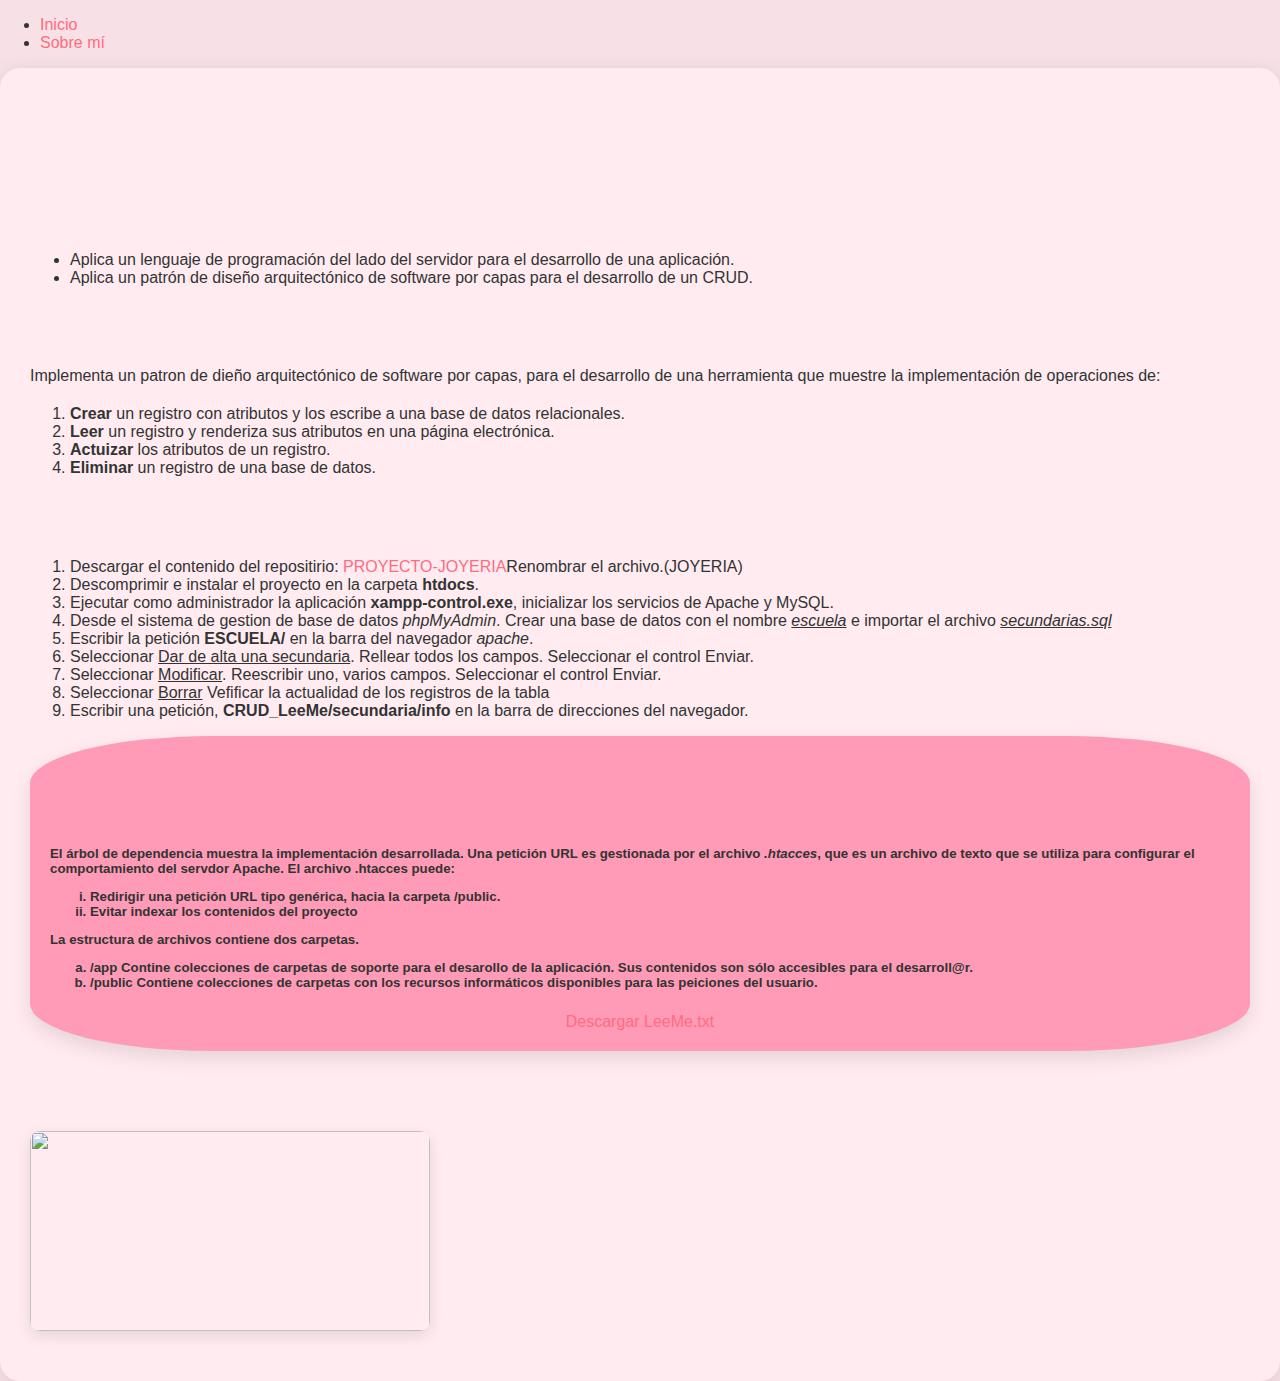
==== JOYERIA/index.html @ 392a2e55 "Add files via upload" ====
<!DOCTYPE html>
<html lang="es" dir="ltr">

<head>
  <meta charset="utf-8">
  <title>plantilla pagina web html</title>
  <link rel="stylesheet" type="text/css" href="estilo.css">
  <meta name="viewport" content="width=device-width, initial-scale=1">
<!--   <script src="https://maxcdn.bootstrapcdn.com/bootstrap/3.4.0/js/bootstrap.min.js"></script>
 -->

</head>

<body>
  <nav class="navbar navbar-inverse">
    <div class="container-fluid">
      <div class="navbar-header">
        <a class="navbar-brand" href="#"></a>
      </div>
      <ul class="nav navbar-nav">
        <li class="active"><a href="index.html">Inicio</a></li>
        <li><a href="about.html">Sobre mí</a></li>
      </ul>
    </div>
  </nav>
  <div class="container">
    <h1><strong>CRUD</strong></h1>
  <!--renglon 1, columna 1 -->
    <div class="row">
      <div class="col-md-6">
        <h3>Competencia específica.</h3>
        <p></p>
        <menu>
          <li>Aplica un lenguaje de programación del lado del servidor para el desarrollo de una aplicación.
          <li>Aplica un patrón de diseño arquitectónico de software por capas para el desarrollo de un CRUD.
        </menu>
        <h3>Descripción.</h3>
        <p class="gap_below"> Implementa un patron de dieño arquitectónico de software por capas, para el
          desarrollo de una herramienta que muestre la implementación de operaciones de: <br>
        <ol>
          <li><strong>Crear</strong> un registro con atributos y los escribe a una base de datos relacionales.
          <li><strong>Leer</strong> un registro y renderiza sus atributos en una página electrónica.
          <li><strong>Actuizar</strong> los atributos de un registro.
          <li><strong>Eliminar</strong> un registro de una base de datos.
        </ol>
        </p>
      </div>
  <!--renglon 1, columna 2 -->
      <div class="col-md-6 relleno">
        <h3>Instalación.</h3>
        <ol>
          <li>Descargar el contenido del repositirio: <a href="" >PROYECTO-JOYERIA</a >Renombrar el archivo.(JOYERIA)</li>  
          <li>Descomprimir e instalar el proyecto en la carpeta <strong>htdocs</strong>. </li>  
          <li>Ejecutar como administrador la aplicación <strong>xampp-control.exe</strong>, inicializar los servicios de Apache y MySQL.</li>  
          <li>Desde el sistema de gestion de base de datos <i>phpMyAdmin</i>. Crear una base de datos con el nombre <u><i>escuela</i></u> e importar el archivo  <u><i>secundarias.sql</i></u></li>  
          <li>Escribir la petición <strong>ESCUELA/</strong> en la barra del navegador <i>apache</i>.  
          <li>Seleccionar <u>Dar de alta una secundaria</u>. Rellear todos los campos. Seleccionar el control Enviar.</li>
          <li>Seleccionar <u>Modificar</u>. Reescribir uno, varios campos. Seleccionar el control Enviar.</li> 
          <li>Seleccionar <u>Borrar</u> Vefificar la actualidad de los registros de la tabla</li>
          <li>Escribir una petición, <strong>CRUD_LeeMe/secundaria/info</strong> en la barra de direcciones del navegador.</li>
        </ol>
      </div>
    </div>
<!--renglon 2, columna 1 -->
    <div class="row">
      <div class="col-md-6 relleno2">
        <h2 class="texto1">Información.</h2>
        <h5>El árbol de dependencia muestra la implementación desarrollada. Una petición URL es 
          gestionada por el archivo <i>.htacces</i>, que es un archivo de texto que se utiliza para 
          configurar el comportamiento del servdor Apache.  El archivo .htacces puede:
           <ol type="i">
            <li>Redirigir una petición URL tipo genérica, hacia la carpeta /public. </li>
            <li>Evitar indexar los contenidos del proyecto</li>
           </ol>
          La estructura de archivos contiene dos carpetas.
          <ol type=a>
            <li><b>/app</b> Contine colecciones de carpetas de soporte para el desarollo de la aplicación. 
              Sus contenidos son sólo accesibles para el desarroll@r. 
            <li><b>/public</b> Contiene colecciones de carpetas con los recursos informáticos disponibles
              para las peiciones del usuario. 
          </ol>  
        </h5> 
        <center>
          <a href="/txt/LeeMe.txt" download="LeeMe.txt">Descargar LeeMe.txt</a>
        </center>
        
      </div>

<!--renglon 2, columna 2 -->
      <div class="col-md-6">
        <h3>Agregando contenido</h3>
        <p class="indent gap_below">
          <p> 
            <img class="img_1" src="img/Captura.png" width="400" height="200">
          </p>
        </p>
      </div>
    </div>
  </div>
</body>
</html>
---- JOYERIA/estilo.css ----
body {
    background: #f8e1e6;  /* Rosa pastel suave */
    font-family: 'Montserrat', sans-serif;
    color: #333;  /* Texto oscuro para buen contraste */
    margin: 0;
    padding: 0;
    overflow-x: hidden; 
}

.main-container {
    display: flex;
    flex-direction: column;
    align-items: center;
    justify-content: center;
    padding: 50px;
    background-color: #fff5f7; /* Fondo suave para todo el contenedor */
    border-radius: 20px;
    box-shadow: 0 10px 30px rgba(0, 0, 0, 0.1); /* Sombra suave */
}

h1, h2, h3 {
    font-family: 'Montserrat', sans-serif;
    color: #ff6b81;  /* Rosa pastel fuerte */
    text-align: center;
    letter-spacing: 1px;
    opacity: 0;
    animation: fadeInUp 1s ease-out forwards; 
    font-weight: 600;
}

h1 {
    font-size: 2.5em;
    animation-delay: 0.2s;
}

h2 {
    font-size: 2em;
    animation-delay: 0.4s;
}

h3 {
    font-size: 1.6em;
    animation-delay: 0.6s;
}

@keyframes fadeInUp {
    0% {
        opacity: 0;
        transform: translateY(20px);
    }
    100% {
        opacity: 1;
        transform: translateY(0);
    }
}

/* Estilo de los enlaces */
a {
    color: #ff6b81;  /* Rosa suave */
    text-decoration: none;
    font-family: 'Montserrat', sans-serif;
    transition: all 0.3s ease;
    position: relative;
    padding-bottom: 5px;
}

a::after {
    content: '';
    position: absolute;
    bottom: -4px;
    left: 0;
    width: 0;
    height: 2px;
    background-color: #70002d; 
    transition: all 0.3s ease;
}

a:hover {
    color: #70002d; 
    background: #fff0f0;
    padding: 5px 10px; 
    border-radius: 4px;
}

a:hover::after {
    width: 100%; 
}

/* Cajas de contenido */
.box {
    width: 90%;
    max-width: 800px;
    margin: 20px auto;
    background: #ffd2dc;  /* Fondo rosa suave */
    border-radius: 12px;
    padding: 20px;
    box-shadow: 0 4px 20px rgba(0, 0, 0, 0.1);
    animation: fadeInUp 1s ease-out forwards;
    border: 2px solid #ffb7cc; /* Borde suave */
}

/* Caja de instalación */
.relleno2 {
    background: #ff9bb6;
    border-radius: 15%;
    animation: slideInFromLeft 0.8s ease-out forwards;
    padding: 20px;
    box-shadow: 0 8px 20px rgba(0, 0, 0, 0.1);
}

/* Desplazamiento desde la izquierda */
@keyframes slideInFromLeft {
    0% {
        opacity: 0;
        transform: translateX(-100%);
    }
    100% {
        opacity: 1;
        transform: translateX(0);
    }
}

/* Estilo de los botones */
input[type=submit] {
    background-color: #ff6f91;
    color: white;
    padding: 12px 20px;
    border: none;
    border-radius: 50px; /* Botón redondeado */
    cursor: pointer;
    font-size: 16px;
    transition: background-color 0.3s ease, transform 0.3s ease;
    animation: buttonEntrance 0.8s ease-out forwards;
    text-transform: uppercase;
}

input[type=submit]:hover {
    background-color: #ff3a5f; 
    transform: scale(1.05);
}

@keyframes buttonEntrance {
    0% {
        opacity: 0;
        transform: scale(0.9);
    }
    100% {
        opacity: 1;
        transform: scale(1);
    }
}

/* Contenedor general con bordes redondeados */
.container {
    border-radius: 20px;
    background-color: #ffebf0; /* Fondo rosado claro */
    padding: 30px;
    box-shadow: 0 4px 20px rgba(0, 0, 0, 0.1); 
    animation: fadeInUp 1s ease-out forwards;
}

/* Estilos para imágenes */
.img_1 {
    max-width: 100%;
    border-radius: 10px;
    box-shadow: 0 5px 15px rgba(0, 0, 0, 0.1);
}

/* Espaciado y bordes para elementos de texto */
.indent {
    text-indent: 20px;
}

.gap_below {
    margin-bottom: 20px;
}

.responsive {
    display: inline-block;
    width: 100%;
    max-width: 300px;
    margin: 15px;
    padding: 20px;
    background-color: #fff1f3;
    border-radius: 15px;
    box-shadow: 0 4px 10px rgba(0, 0, 0, 0.1);
    text-align: center;
    font-size: 1.2em;
    color: #ff6b81;
}

/* Ajustes para dispositivos móviles */
@media (max-width: 750px) {
    .responsive {
        width: 90%;
    }
}

@media (min-width: 1000px) {
    .responsive {
        width: 45%;
    }
}
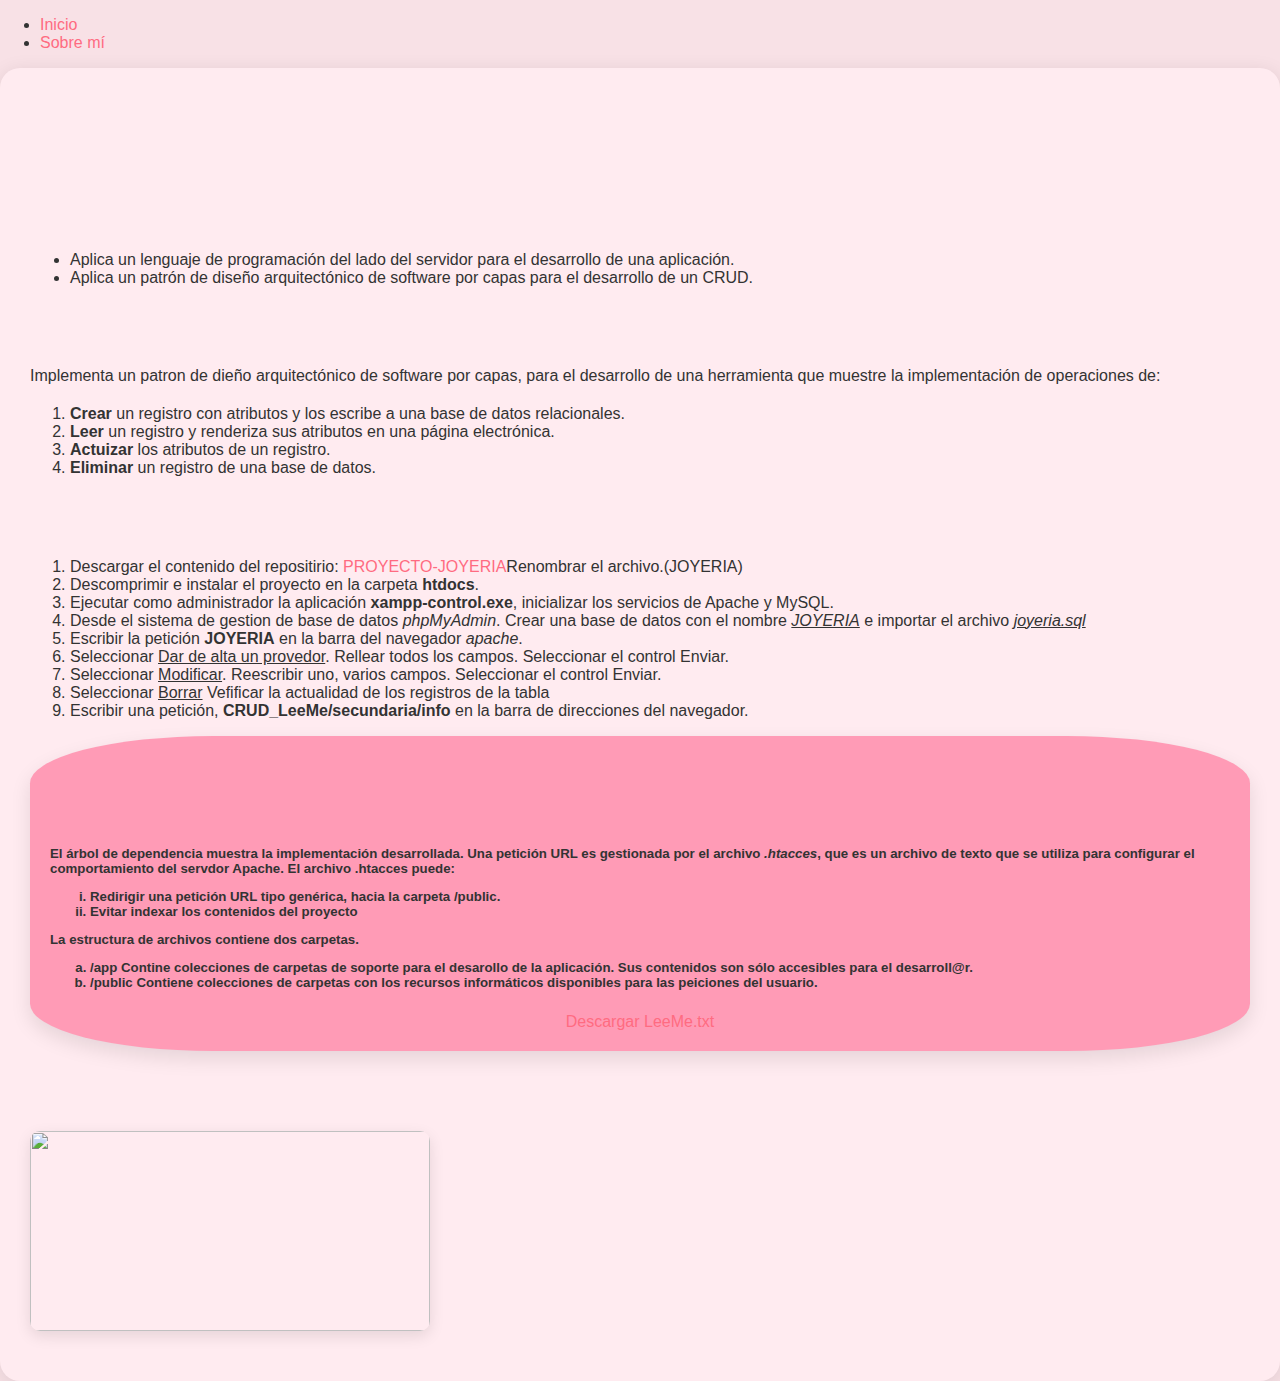
==== commit 14b0c912: "Add files via upload" ====
--- a/JOYERIA/index.html
+++ b/JOYERIA/index.html
@@ -49,12 +49,12 @@
       <div class="col-md-6 relleno">
         <h3>Instalación.</h3>
         <ol>
-          <li>Descargar el contenido del repositirio: <a href="" >PROYECTO-JOYERIA</a >Renombrar el archivo.(JOYERIA)</li>  
+          <li>Descargar el contenido del repositirio: <a href="https://github.com/Laura-Mendoza01/PROYECTO-JOYERIA.git" >PROYECTO-JOYERIA</a >Renombrar el archivo.(JOYERIA)</li>  
           <li>Descomprimir e instalar el proyecto en la carpeta <strong>htdocs</strong>. </li>  
           <li>Ejecutar como administrador la aplicación <strong>xampp-control.exe</strong>, inicializar los servicios de Apache y MySQL.</li>  
-          <li>Desde el sistema de gestion de base de datos <i>phpMyAdmin</i>. Crear una base de datos con el nombre <u><i>escuela</i></u> e importar el archivo  <u><i>secundarias.sql</i></u></li>  
-          <li>Escribir la petición <strong>ESCUELA/</strong> en la barra del navegador <i>apache</i>.  
-          <li>Seleccionar <u>Dar de alta una secundaria</u>. Rellear todos los campos. Seleccionar el control Enviar.</li>
+          <li>Desde el sistema de gestion de base de datos <i>phpMyAdmin</i>. Crear una base de datos con el nombre <u><i>JOYERIA</i></u> e importar el archivo  <u><i>joyeria.sql</i></u></li>  
+          <li>Escribir la petición <strong>JOYERIA</strong> en la barra del navegador <i>apache</i>.  
+          <li>Seleccionar <u>Dar de alta un provedor</u>. Rellear todos los campos. Seleccionar el control Enviar.</li>
           <li>Seleccionar <u>Modificar</u>. Reescribir uno, varios campos. Seleccionar el control Enviar.</li> 
           <li>Seleccionar <u>Borrar</u> Vefificar la actualidad de los registros de la tabla</li>
           <li>Escribir una petición, <strong>CRUD_LeeMe/secundaria/info</strong> en la barra de direcciones del navegador.</li>
